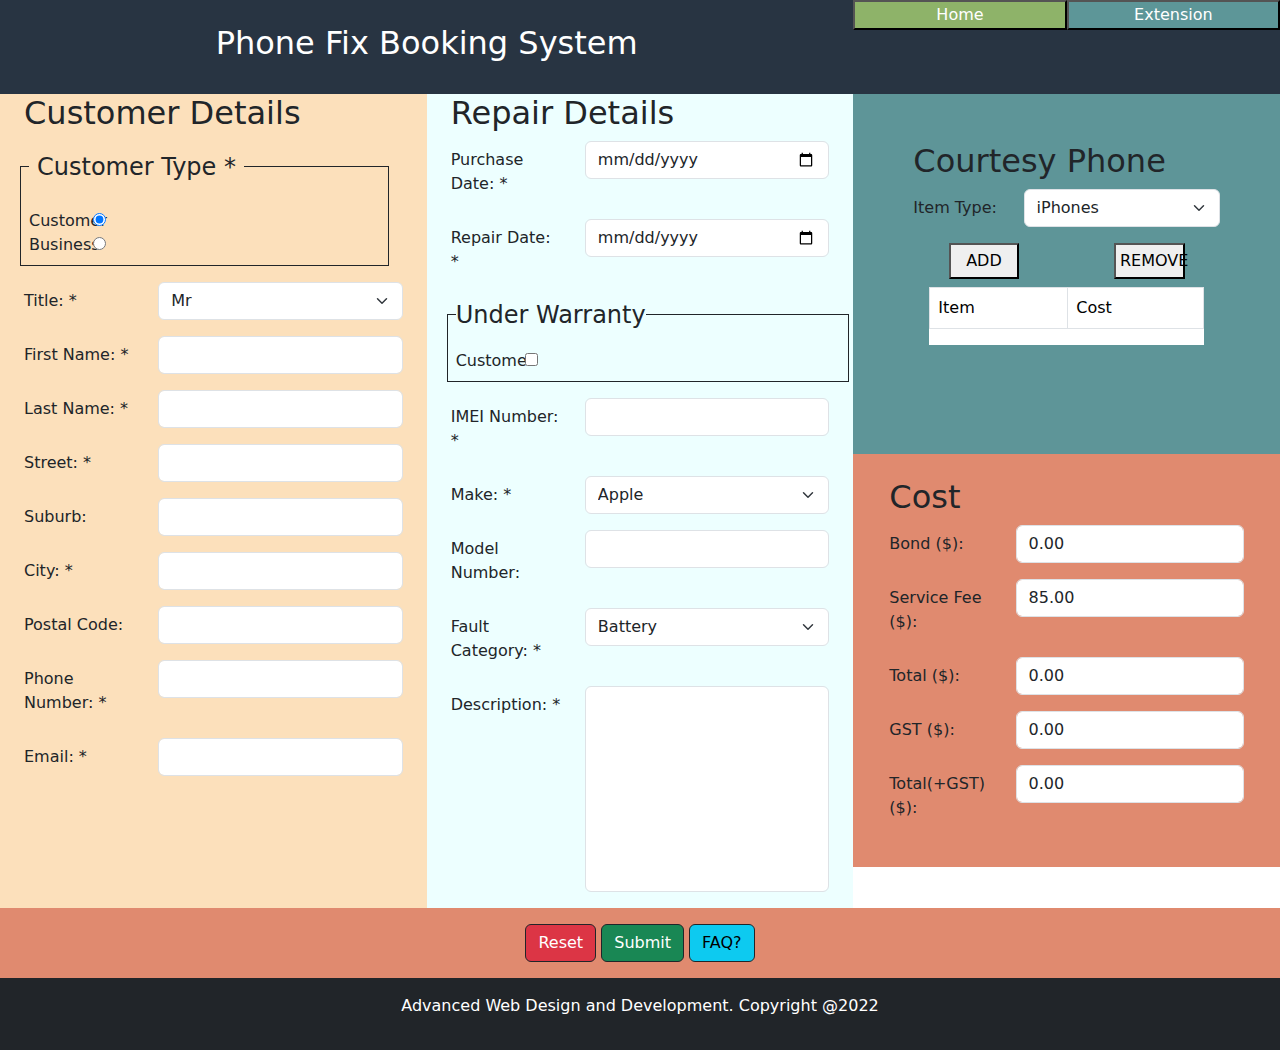
==== index.html @ 3b9dc5ad "Update index.html" ====
<!DOCTYPE html>
<html>
<!------------------------------HEAD------------------------------------------------>
<head>
	<meta charset="UTF-8">
	<meta name="viewport" content="width=device-width, initial-scale=1.0">
	<title>Phone Booking</title>
	<!--Embed bootstrap 5 CSS-->
	<link href="https://cdn.jsdelivr.net/npm/bootstrap@5.0.0/dist/css/bootstrap.min.css" rel="stylesheet" >
	<!--Link to our own CSS style file-->
	<link rel="stylesheet" href="css/style.css" type="text/css">
	<link rel="icon" type="image/x-icon" href ="images/icon.ico">
</head>

<body class="d-flex flex-column min-vh-100">

	<header class="text-white bg-dark">
		<div class="container-fluid text-center">
			<div class="row">

				<!--Header Title-->
				<div class="col-12 col-lg-8 p-4" style="background-color:#283442;">
					<h2>Phone Fix Booking System</h2>
				</div>

				<!--Nav Buttons-->
				<nav class="col-12 col-md-12 col-lg-4 " style="background-color:#283442;">
					<div class="row">
					<button class="text-white col-12 col-md-12 col-lg-6" style="background-color: #8eb369">Home</button>
					<button class="text-white col-12 col-md-12 col-lg-6" style="background-color: #5d9698">Extension</button>
					</div>
				</nav>
			</div>
		</div>
	</header>

	<main>
		<form>
			<div class="container-fluid">
				<div class="row">
					<!--Customer detail-->
					<div class="col-12 col-md-12 col-lg-4" style="min-height: 80vh; background-color: #fce0bb">
						<section style="min-height:80vh;">
							<div class="container-fluid">
								<h2>Customer Details</h2>
								
								<!--row mb-3 border border-dark-->

								<!--Radio-->
								<div class="row mb-3">
									<fieldset class="border border-dark p-2 ms-2 me-4 col-lg-11">
										<legend class="float-none w-auto p-2">Customer Type *</legend>
										<div>
											<label class="col-4 col-md-2 col-lg-2">Customer</label>
											<input type="radio" id="customerType" name="customer-type" value="customer" checked>	
										</div>

										<div>
											<label class="col-4 col-md-2 col-lg-2" for="gridRadios2">Business</label>
											<input type="radio" id="businessType" name="customer-type" value="business">	
										</div>	
									</fieldset>
								</div>

							

								
								<!--DropDown-->
								<div class="row mb-3">
									<label for="title" class="col-sm-4 col-form-label">Title: *</label>
									<div class="col-sm-8">
										<select class="form-select" id="title" name="title">
											<option value="Mr">Mr</option>
											<option value="Mrs">Mrs</option>
											<option value="Ms">Ms</option>
											<option value="Miss">Miss</option>
											<option value="Dr">Dr</option>
										</select>
									</div>
								</div>
								
								<!--Text input-->
								<div class="row mb-3">
									<label for="fName" class="col-sm-4 col-form-label">First Name: *</label>
									<div class="col-sm-8">
										<input type="text" class="form-control" id="fName" name="fName" required>
									</div>
								</div>

								<div class="row mb-3">
									<label for="lName" class="col-sm-4 col-form-label">Last Name: *</label>
									<div class="col-sm-8">
										<input type="text" class="form-control" id="lName" name="lName" required>
									</div>
								</div>

								<div class="row mb-3">
									<label for="street" class="col-sm-4 col-form-label">Street: *</label>
									<div class="col-sm-8">
										<input type="text" class="form-control" id="street" name="street" required>
									</div>
								</div>

								<div class="row mb-3">
									<label for="suburb" class="col-sm-4 col-form-label">Suburb:</label>
									<div class="col-sm-8">
										<input type="text" class="form-control" id="suburb" name="suburb">
									</div>
								</div>

								<div class="row mb-3">
									<label for="city" class="col-sm-4 col-form-label">City: *</label>
									<div class="col-sm-8">
										<input type="text" class="form-control" id="city" name="city" required>
									</div>
								</div>

								<div class="row mb-3">
									<label for="postalCode" class="col-sm-4 col-form-label">Postal Code:</label>
									<div class="col-sm-8">
										<input type="text" class="form-control" id="postalCode" name="postalCode">
									</div>
								</div>

								<div class="row mb-3">
									<label for="phoneNumber" class="col-sm-4 col-form-label">Phone Number: *</label>
									<div class="col-sm-8">
										<input type="text" class="form-control" id="phoneNumber" name="phoneNumber" required>
									</div>
								</div>

								<div class="row mb-3">
									<label for="email" class="col-sm-4 col-form-label">Email: *</label>
									<div class="col-sm-8">
										<input type="text" class="form-control" id="email" name="email" required>
									</div>
								</div>

							</div>
						</section>
					</div>
					
					
					<div class="col-12 col-md-12 col-lg-4" style="min-height: 80vh; background-color: #edffff">
						<!--Repair detail-->
						<section>
							<div class="container-fluid">
								<h2>Repair Details</h2>
								<div class="row mb-3">
									<label for="purchaseDate" class="col-sm-4 col-form-label">Purchase Date: * </label>
									<div class="col-sm-8">
									<input type="date" class="form-control" id="purchaseDate" >
									</div>
								</div>

								<div class="row mb-3">
									<label for="repairDate" class="col-sm-4 col-form-label">Repair Date: * </label>
									<div class="col-sm-8">
									<input type="date" class="form-control" id="repairDate">
									</div>
								</div>


								<!--Under Warranty CheckBox-->
								<div class="row mb-3">
									<fieldset class="border border-dark p-2 ms-2 me-4 col-lg-12">
										<legend class="col-11 float-none w-auto">Under Warranty</legend>									
										<div>
											<label class="col-4 col-md-12 col-lg-2">Customer</label>
											<input type="checkbox" id="warranty">						
										</div>
									</fieldset>				
								</div>
								
								<div class="row mb-3">
									<label for="IMEI_Number" class="col-sm-4 col-form-label">IMEI Number: * </label>
									<div class="col-sm-8">
										<input type="text" class="form-control" id="IMEI_Number" required minlength="3">
									</div>
								</div>

								<!--DropDown for make-->
								<div class="row mb-3">
									<label for="make" class="col-sm-4 col-form-label">Make: *</label>
									<div class="col-sm-8">
										<select class="form-select" id="make" name="make">
											<option value="Apple">Apple</option>
											<option value="LG">LG</option>
											<option value="Motorola">Motorola</option>
											<option value="Nokia">Nokia</option>
											<option value="Samsung">Samsung</option>
											<option value="Sony">Sony</option>
											<option value="Other">Other</option>
										</select>
									</div>
								</div>

								<div class="row mb-3">
									<label for="modelNumber" class="col-sm-4 col-form-label">Model Number:</label>
									<div class="col-sm-8">
										<input type="text" class="form-control" id="modelNumber">
									</div>
								</div>

								<!--DropDown for fault category-->
								<div class="row mb-3">
									<label for="faultCategory" class="col-sm-4 col-form-label">Fault Category: *</label>
									<div class="col-sm-8">
										<select class="form-select" id="faultCategory" name="faultCategory">
											<option value="Battery">Battery</option>
											<option value="Charging">Charging</option>
											<option value="Screen">Screen</option>
											<option value="SD-storage">SD-storage</option>
											<option value="Software">Software</option>
											<option value="Other">Other</option>
										</select>
									</div>
								</div>


								<div class="row mb-3">
									<label for="description" class="col-sm-4 col-form-label">Description: *</label>
									<div class="col-sm-8">
									  <textarea class="form-control" id="description" rows="8" style="resize: none"></textarea>
									</div>
								  </div>


							</div>	
						</section>
					</div>
					
					<div class="col">
						<div class="row p-5" style="min-height: 40vh; background-color: #5e9598">
							<!--Courtesy detail-->
							<section>
								<h2>Courtesy Phone</h2>

								<div class="row mb-3">
									<label for="itemType" class="col-sm-4 col-form-label">Item Type: </label>
									<div class="col-sm-8">
										<select class="form-select" id="itemList">
											<option value="iPhone" selected>iPhones</option>
											<option value="otherPhone">Other Phones</option>
											<option value="charger">Chargers</option>
										</select>
									</div>
								</div>

								<!--Two buttons: Add, Remove-->
								<div class="row mt-2">
									<div class="col-6 text-center">
										<button class="btn-border btn-warning p-1 w-50" id="addBtn">ADD</button>
									</div>
									<div class="col-6 text-center">
										<button class="btn-border btn-danger p-1 w-50"  id="removeBtn">REMOVE</button>
									</div>					
								</div>

								<!--Table of added Courtesy items-->
								<div class="row mt-2 ms-3 me-3 bg-white">
									<table class="table table-bordered" id="borrowItems">
										<tr>
											<td>Item</td>
											<td>Cost</td>
										</tr>																			  
									</table>						
								</div>	

							</section>
						</div>
						
						<div class="row p-4" style="min-height: 40vh; background-color: #e08a6f">
						<!--Cost detail-->
						<section>
							<h2>Cost</h2>

							<div class="row mb-3">
								<label for="bond" class="col-sm-4 col-form-label">Bond ($):  </label>
								<div class="col-sm-8">
								<input type="text" class="form-control" id="bond" value="0.00" readonly>
								</div>
							</div>

							<div class="row mb-3">
								<label for="serviceFee" class="col-sm-4 col-form-label">Service Fee ($):  </label>
								<div class="col-sm-8">
								<input type="text" class="form-control" id="serviceFee" value="85.00" readonly>
								</div>
							</div>

							<div class="row mb-3">
								<label for="total" class="col-sm-4 col-form-label">Total ($):  </label>
								<div class="col-sm-8">
								<input type="text" class="form-control" id="total" value="0.00" readonly>
								</div>
							</div>

							<div class="row mb-3">
								<label for="GST" class="col-sm-4 col-form-label">GST ($):  </label>
								<div class="col-sm-8">
								<input type="text" class="form-control" id="GST" value="0.00" readonly>
								</div>
							</div>

							<div class="row mb-3">
								<label for="total+GST" class="col-sm-4 col-form-label">Total(+GST) ($):  </label>
								<div class="col-sm-8">
								<input type="text" class="form-control" id="total+GST" value="0.00" readonly>
								</div>
							</div>


						</section>
						</div>
					</div>
					
					<div class="col-12 p-3 text-center" style=" background-color: #e08a6f">
						<!--Buttons-->
						<section>
							<button type="reset" class="col border border-dark btn btn-danger">Reset</button>
							<button type="submit" class="col border border-dark btn btn-success">Submit</button>
							<button class="col border border-dark btn btn-info">FAQ?</button>
						</section>
					</div>
				</div>
			</div>
		</form>
	</main>


	<footer class="mt-auto text-white bg-dark text-center p-3">
		<p>Advanced Web Design and Development. Copyright @2022</p>
	</footer>
	
	<!--Embed Bootstrap-->
	<script src="https://cdn.jsdelivr.net/npm/bootstrap@5.2.0/dist/js/bootstrap.bundle.min.js" integrity="sha384-A3rJD856KowSb7dwlZdYEkO39Gagi7vIsF0jrRAoQmDKKtQBHUuLZ9AsSv4jD4Xa" crossorigin="anonymous"></script>	
	
	<!--Embed JQUERY library-->
	<script src="https://code.jquery.com/jquery-3.6.1.min.js"></script>	

	<!--Embed JS-->
	<script src="js/javascript.js"></script>		
</body>
</html>
---- css/style.css ----

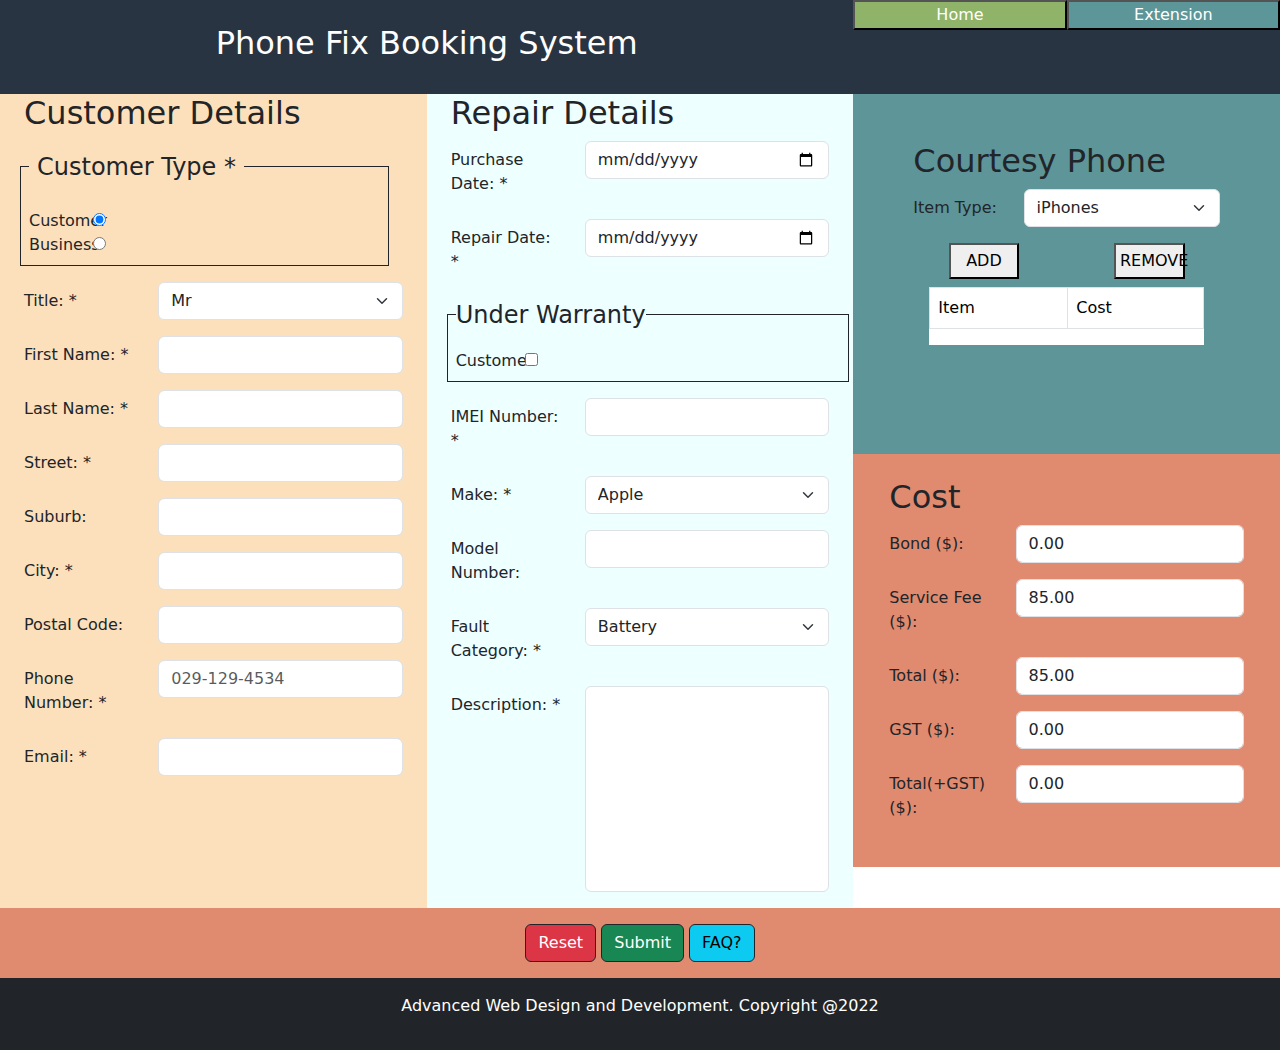
==== commit 65f0d959: "work" ====
--- a/index.html
+++ b/index.html
@@ -26,8 +26,8 @@
 				<!--Nav Buttons-->
 				<nav class="col-12 col-md-12 col-lg-4 " style="background-color:#283442;">
 					<div class="row">
-					<button class="text-white col-12 col-md-12 col-lg-6" style="background-color: #8eb369">Home</button>
-					<button class="text-white col-12 col-md-12 col-lg-6" style="background-color: #5d9698">Extension</button>
+						<button class="text-white col-12 col-md-12 col-lg-6" onclick="window.location.href='index.html';" style="background-color: #8eb369">Home</button>
+						<button class="text-white col-12 col-md-12 col-lg-6" onclick="window.location.href='advanced.html';" style="background-color: #5d9698">Extension</button>
 					</div>
 				</nav>
 			</div>
@@ -118,21 +118,21 @@
 								<div class="row mb-3">
 									<label for="postalCode" class="col-sm-4 col-form-label">Postal Code:</label>
 									<div class="col-sm-8">
-										<input type="text" class="form-control" id="postalCode" name="postalCode">
+										<input type="number" min="999" max="9999" class="form-control" id="postalCode" name="postalCode">
 									</div>
 								</div>
 
 								<div class="row mb-3">
 									<label for="phoneNumber" class="col-sm-4 col-form-label">Phone Number: *</label>
 									<div class="col-sm-8">
-										<input type="text" class="form-control" id="phoneNumber" name="phoneNumber" required>
+										<input type="tel" class="form-control" id="phoneNumber" placeholder="029-129-4534" name="phoneNumber" pattern="[0-9]{3}-[0-9]{3}-[0-9]{4}" required>
 									</div>
 								</div>
 
 								<div class="row mb-3">
 									<label for="email" class="col-sm-4 col-form-label">Email: *</label>
 									<div class="col-sm-8">
-										<input type="text" class="form-control" id="email" name="email" required>
+										<input type="email" class="form-control" id="email" name="email" required>
 									</div>
 								</div>
 
@@ -175,7 +175,7 @@
 								<div class="row mb-3">
 									<label for="IMEI_Number" class="col-sm-4 col-form-label">IMEI Number: * </label>
 									<div class="col-sm-8">
-										<input type="text" class="form-control" id="IMEI_Number" required minlength="3">
+										<input type="number" min="99999999999999" max="999999999999999" class="form-control" id="IMEI_Number" required minlength="3">
 									</div>
 								</div>
 
@@ -320,7 +320,7 @@
 						<section>
 							<button type="reset" class="col border border-dark btn btn-danger">Reset</button>
 							<button type="submit" class="col border border-dark btn btn-success">Submit</button>
-							<button class="col border border-dark btn btn-info">FAQ?</button>
+							<button class="col border border-dark btn btn-info" onclick="window.location.href='faq.html';">FAQ?</button>
 						</section>
 					</div>
 				</div>
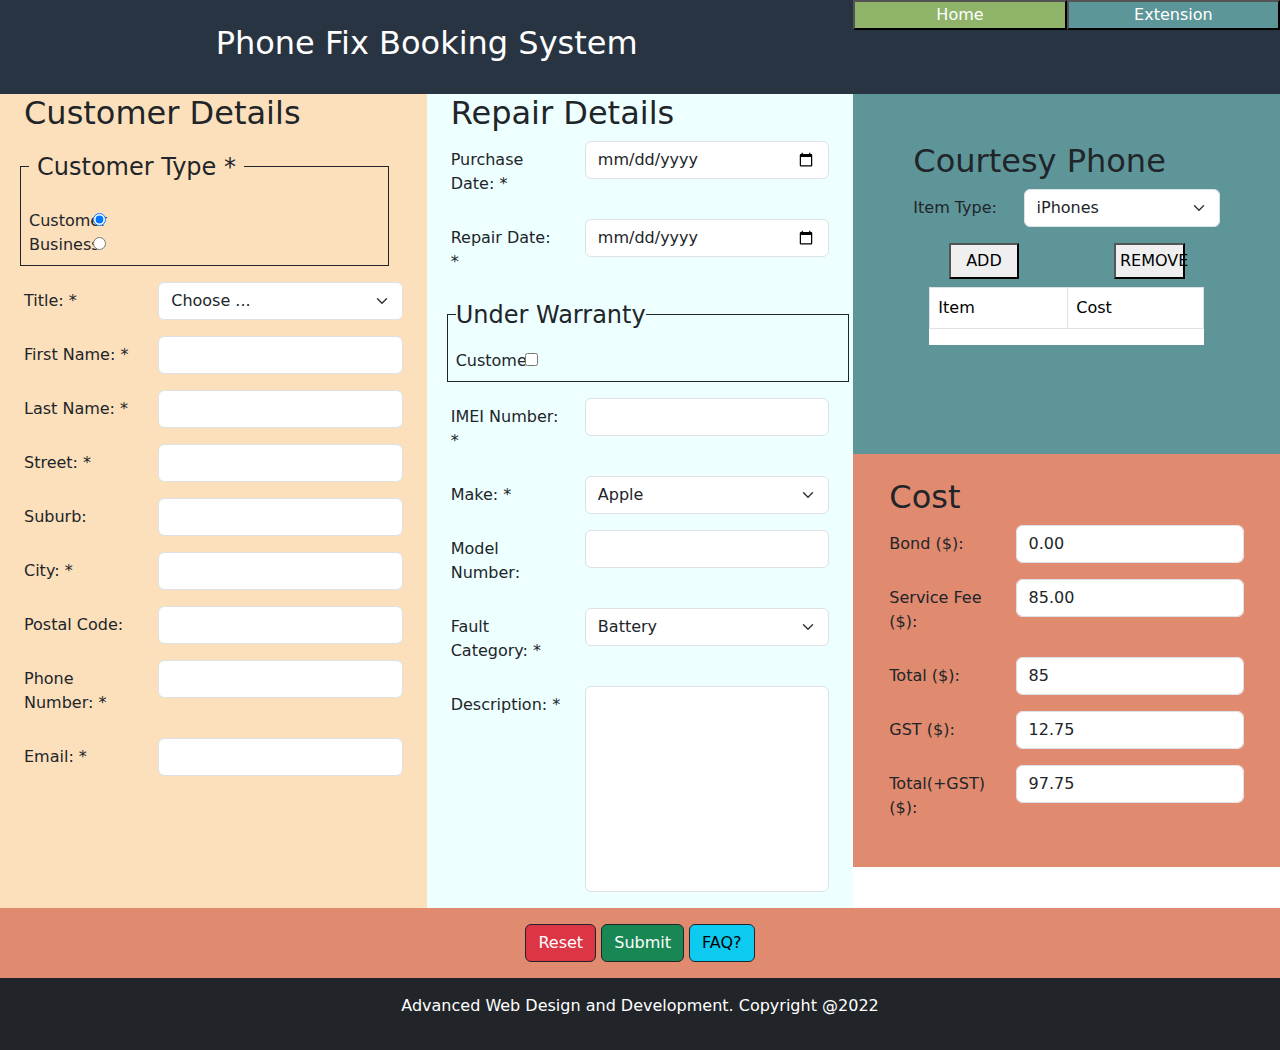
==== commit 474226c3: "work" ====
--- a/index.html
+++ b/index.html
@@ -1,345 +1,331 @@
 <!DOCTYPE html>
 <html>
-<!------------------------------HEAD------------------------------------------------>
-<head>
-	<meta charset="UTF-8">
-	<meta name="viewport" content="width=device-width, initial-scale=1.0">
-	<title>Phone Booking</title>
-	<!--Embed bootstrap 5 CSS-->
-	<link href="https://cdn.jsdelivr.net/npm/bootstrap@5.0.0/dist/css/bootstrap.min.css" rel="stylesheet" >
-	<!--Link to our own CSS style file-->
-	<link rel="stylesheet" href="css/style.css" type="text/css">
-	<link rel="icon" type="image/x-icon" href ="images/icon.ico">
-</head>
-
-<body class="d-flex flex-column min-vh-100">
-
-	<header class="text-white bg-dark">
-		<div class="container-fluid text-center">
-			<div class="row">
-
-				<!--Header Title-->
-				<div class="col-12 col-lg-8 p-4" style="background-color:#283442;">
-					<h2>Phone Fix Booking System</h2>
-				</div>
-
-				<!--Nav Buttons-->
-				<nav class="col-12 col-md-12 col-lg-4 " style="background-color:#283442;">
-					<div class="row">
-						<button class="text-white col-12 col-md-12 col-lg-6" onclick="window.location.href='index.html';" style="background-color: #8eb369">Home</button>
-						<button class="text-white col-12 col-md-12 col-lg-6" onclick="window.location.href='advanced.html';" style="background-color: #5d9698">Extension</button>
-					</div>
-				</nav>
-			</div>
-		</div>
-	</header>
-
-	<main>
-		<form>
-			<div class="container-fluid">
-				<div class="row">
-					<!--Customer detail-->
-					<div class="col-12 col-md-12 col-lg-4" style="min-height: 80vh; background-color: #fce0bb">
-						<section style="min-height:80vh;">
-							<div class="container-fluid">
-								<h2>Customer Details</h2>
-								
-								<!--row mb-3 border border-dark-->
-
-								<!--Radio-->
-								<div class="row mb-3">
-									<fieldset class="border border-dark p-2 ms-2 me-4 col-lg-11">
-										<legend class="float-none w-auto p-2">Customer Type *</legend>
-										<div>
-											<label class="col-4 col-md-2 col-lg-2">Customer</label>
-											<input type="radio" id="customerType" name="customer-type" value="customer" checked>	
-										</div>
-
-										<div>
-											<label class="col-4 col-md-2 col-lg-2" for="gridRadios2">Business</label>
-											<input type="radio" id="businessType" name="customer-type" value="business">	
-										</div>	
-									</fieldset>
-								</div>
-
-							
-
-								
-								<!--DropDown-->
-								<div class="row mb-3">
-									<label for="title" class="col-sm-4 col-form-label">Title: *</label>
-									<div class="col-sm-8">
-										<select class="form-select" id="title" name="title">
-											<option value="Mr">Mr</option>
-											<option value="Mrs">Mrs</option>
-											<option value="Ms">Ms</option>
-											<option value="Miss">Miss</option>
-											<option value="Dr">Dr</option>
-										</select>
-									</div>
-								</div>
-								
-								<!--Text input-->
-								<div class="row mb-3">
-									<label for="fName" class="col-sm-4 col-form-label">First Name: *</label>
-									<div class="col-sm-8">
-										<input type="text" class="form-control" id="fName" name="fName" required>
-									</div>
-								</div>
-
-								<div class="row mb-3">
-									<label for="lName" class="col-sm-4 col-form-label">Last Name: *</label>
-									<div class="col-sm-8">
-										<input type="text" class="form-control" id="lName" name="lName" required>
-									</div>
-								</div>
-
-								<div class="row mb-3">
-									<label for="street" class="col-sm-4 col-form-label">Street: *</label>
-									<div class="col-sm-8">
-										<input type="text" class="form-control" id="street" name="street" required>
-									</div>
-								</div>
-
-								<div class="row mb-3">
-									<label for="suburb" class="col-sm-4 col-form-label">Suburb:</label>
-									<div class="col-sm-8">
-										<input type="text" class="form-control" id="suburb" name="suburb">
-									</div>
-								</div>
-
-								<div class="row mb-3">
-									<label for="city" class="col-sm-4 col-form-label">City: *</label>
-									<div class="col-sm-8">
-										<input type="text" class="form-control" id="city" name="city" required>
-									</div>
-								</div>
-
-								<div class="row mb-3">
-									<label for="postalCode" class="col-sm-4 col-form-label">Postal Code:</label>
-									<div class="col-sm-8">
-										<input type="number" min="999" max="9999" class="form-control" id="postalCode" name="postalCode">
-									</div>
-								</div>
-
-								<div class="row mb-3">
-									<label for="phoneNumber" class="col-sm-4 col-form-label">Phone Number: *</label>
-									<div class="col-sm-8">
-										<input type="tel" class="form-control" id="phoneNumber" placeholder="029-129-4534" name="phoneNumber" pattern="[0-9]{3}-[0-9]{3}-[0-9]{4}" required>
-									</div>
-								</div>
-
-								<div class="row mb-3">
-									<label for="email" class="col-sm-4 col-form-label">Email: *</label>
-									<div class="col-sm-8">
-										<input type="email" class="form-control" id="email" name="email" required>
-									</div>
-								</div>
-
-							</div>
-						</section>
-					</div>
-					
-					
-					<div class="col-12 col-md-12 col-lg-4" style="min-height: 80vh; background-color: #edffff">
-						<!--Repair detail-->
-						<section>
-							<div class="container-fluid">
-								<h2>Repair Details</h2>
-								<div class="row mb-3">
-									<label for="purchaseDate" class="col-sm-4 col-form-label">Purchase Date: * </label>
-									<div class="col-sm-8">
-									<input type="date" class="form-control" id="purchaseDate" >
-									</div>
-								</div>
-
-								<div class="row mb-3">
-									<label for="repairDate" class="col-sm-4 col-form-label">Repair Date: * </label>
-									<div class="col-sm-8">
-									<input type="date" class="form-control" id="repairDate">
-									</div>
-								</div>
-
-
-								<!--Under Warranty CheckBox-->
-								<div class="row mb-3">
-									<fieldset class="border border-dark p-2 ms-2 me-4 col-lg-12">
-										<legend class="col-11 float-none w-auto">Under Warranty</legend>									
-										<div>
-											<label class="col-4 col-md-12 col-lg-2">Customer</label>
-											<input type="checkbox" id="warranty">						
-										</div>
-									</fieldset>				
-								</div>
-								
-								<div class="row mb-3">
-									<label for="IMEI_Number" class="col-sm-4 col-form-label">IMEI Number: * </label>
-									<div class="col-sm-8">
-										<input type="number" min="99999999999999" max="999999999999999" class="form-control" id="IMEI_Number" required minlength="3">
-									</div>
-								</div>
-
-								<!--DropDown for make-->
-								<div class="row mb-3">
-									<label for="make" class="col-sm-4 col-form-label">Make: *</label>
-									<div class="col-sm-8">
-										<select class="form-select" id="make" name="make">
-											<option value="Apple">Apple</option>
-											<option value="LG">LG</option>
-											<option value="Motorola">Motorola</option>
-											<option value="Nokia">Nokia</option>
-											<option value="Samsung">Samsung</option>
-											<option value="Sony">Sony</option>
-											<option value="Other">Other</option>
-										</select>
-									</div>
-								</div>
-
-								<div class="row mb-3">
-									<label for="modelNumber" class="col-sm-4 col-form-label">Model Number:</label>
-									<div class="col-sm-8">
-										<input type="text" class="form-control" id="modelNumber">
-									</div>
-								</div>
-
-								<!--DropDown for fault category-->
-								<div class="row mb-3">
-									<label for="faultCategory" class="col-sm-4 col-form-label">Fault Category: *</label>
-									<div class="col-sm-8">
-										<select class="form-select" id="faultCategory" name="faultCategory">
-											<option value="Battery">Battery</option>
-											<option value="Charging">Charging</option>
-											<option value="Screen">Screen</option>
-											<option value="SD-storage">SD-storage</option>
-											<option value="Software">Software</option>
-											<option value="Other">Other</option>
-										</select>
-									</div>
-								</div>
-
-
-								<div class="row mb-3">
-									<label for="description" class="col-sm-4 col-form-label">Description: *</label>
-									<div class="col-sm-8">
-									  <textarea class="form-control" id="description" rows="8" style="resize: none"></textarea>
-									</div>
-								  </div>
-
-
-							</div>	
-						</section>
-					</div>
-					
-					<div class="col">
-						<div class="row p-5" style="min-height: 40vh; background-color: #5e9598">
-							<!--Courtesy detail-->
-							<section>
-								<h2>Courtesy Phone</h2>
-
-								<div class="row mb-3">
-									<label for="itemType" class="col-sm-4 col-form-label">Item Type: </label>
-									<div class="col-sm-8">
-										<select class="form-select" id="itemList">
-											<option value="iPhone" selected>iPhones</option>
-											<option value="otherPhone">Other Phones</option>
-											<option value="charger">Chargers</option>
-										</select>
-									</div>
-								</div>
-
-								<!--Two buttons: Add, Remove-->
-								<div class="row mt-2">
-									<div class="col-6 text-center">
-										<button class="btn-border btn-warning p-1 w-50" id="addBtn">ADD</button>
-									</div>
-									<div class="col-6 text-center">
-										<button class="btn-border btn-danger p-1 w-50"  id="removeBtn">REMOVE</button>
-									</div>					
-								</div>
-
-								<!--Table of added Courtesy items-->
-								<div class="row mt-2 ms-3 me-3 bg-white">
-									<table class="table table-bordered" id="borrowItems">
-										<tr>
-											<td>Item</td>
-											<td>Cost</td>
-										</tr>																			  
-									</table>						
-								</div>	
-
-							</section>
-						</div>
-						
-						<div class="row p-4" style="min-height: 40vh; background-color: #e08a6f">
-						<!--Cost detail-->
-						<section>
-							<h2>Cost</h2>
-
-							<div class="row mb-3">
-								<label for="bond" class="col-sm-4 col-form-label">Bond ($):  </label>
-								<div class="col-sm-8">
-								<input type="text" class="form-control" id="bond" value="0.00" readonly>
-								</div>
-							</div>
-
-							<div class="row mb-3">
-								<label for="serviceFee" class="col-sm-4 col-form-label">Service Fee ($):  </label>
-								<div class="col-sm-8">
-								<input type="text" class="form-control" id="serviceFee" value="85.00" readonly>
-								</div>
-							</div>
-
-							<div class="row mb-3">
-								<label for="total" class="col-sm-4 col-form-label">Total ($):  </label>
-								<div class="col-sm-8">
-								<input type="text" class="form-control" id="total" value="0.00" readonly>
-								</div>
-							</div>
-
-							<div class="row mb-3">
-								<label for="GST" class="col-sm-4 col-form-label">GST ($):  </label>
-								<div class="col-sm-8">
-								<input type="text" class="form-control" id="GST" value="0.00" readonly>
-								</div>
-							</div>
-
-							<div class="row mb-3">
-								<label for="total+GST" class="col-sm-4 col-form-label">Total(+GST) ($):  </label>
-								<div class="col-sm-8">
-								<input type="text" class="form-control" id="total+GST" value="0.00" readonly>
-								</div>
-							</div>
-
-
-						</section>
-						</div>
-					</div>
-					
-					<div class="col-12 p-3 text-center" style=" background-color: #e08a6f">
-						<!--Buttons-->
-						<section>
-							<button type="reset" class="col border border-dark btn btn-danger">Reset</button>
-							<button type="submit" class="col border border-dark btn btn-success">Submit</button>
-							<button class="col border border-dark btn btn-info" onclick="window.location.href='faq.html';">FAQ?</button>
-						</section>
-					</div>
-				</div>
-			</div>
-		</form>
-	</main>
-
-
-	<footer class="mt-auto text-white bg-dark text-center p-3">
-		<p>Advanced Web Design and Development. Copyright @2022</p>
-	</footer>
-	
-	<!--Embed Bootstrap-->
-	<script src="https://cdn.jsdelivr.net/npm/bootstrap@5.2.0/dist/js/bootstrap.bundle.min.js" integrity="sha384-A3rJD856KowSb7dwlZdYEkO39Gagi7vIsF0jrRAoQmDKKtQBHUuLZ9AsSv4jD4Xa" crossorigin="anonymous"></script>	
-	
-	<!--Embed JQUERY library-->
-	<script src="https://code.jquery.com/jquery-3.6.1.min.js"></script>	
-
-	<!--Embed JS-->
-	<script src="js/javascript.js"></script>		
-</body>
-</html>+    <!------------------------------HEAD------------------------------------------------>
+    <head>
+        <meta charset="UTF-8" />
+        <meta name="viewport" content="width=device-width, initial-scale=1.0" />
+        <title>Phone Booking</title>
+        <!--Embed bootstrap 5 CSS-->
+        <link href="https://cdn.jsdelivr.net/npm/bootstrap@5.0.0/dist/css/bootstrap.min.css" rel="stylesheet" />
+        <!--Link to our own CSS style file-->
+        <link rel="stylesheet" href="css/style.css" type="text/css" />
+        <link rel="icon" type="image/x-icon" href="images/icon.ico" />
+    </head>
+
+    <body class="d-flex flex-column min-vh-100">
+        <header class="text-white bg-dark">
+            <div class="container-fluid text-center">
+                <div class="row">
+                    <!--Header Title-->
+                    <div class="col-12 col-lg-8 p-4" style="background-color: #283442;">
+                        <h2>Phone Fix Booking System</h2>
+                    </div>
+
+                    <!--Nav Buttons-->
+                    <nav class="col-12 col-md-12 col-lg-4" style="background-color: #283442;">
+                        <div class="row">
+                            <button class="text-white col-12 col-md-12 col-lg-6" onclick="window.location.href='index.html';" style="background-color: #8eb369;">Home</button>
+                            <button class="text-white col-12 col-md-12 col-lg-6" onclick="window.location.href='advanced.html';" style="background-color: #5d9698;">Extension</button>
+                        </div>
+                    </nav>
+                </div>
+            </div>
+        </header>
+
+        <main>
+            <form>
+                <div class="container-fluid">
+                    <div class="row">
+                        <!--Customer detail-->
+                        <div class="col-12 col-md-12 col-lg-4" style="min-height: 80vh; background-color: #fce0bb;">
+                            <section style="min-height: 80vh;">
+                                <div class="container-fluid">
+                                    <h2>Customer Details</h2>
+
+                                    <!--row mb-3 border border-dark-->
+
+                                    <!--Radio-->
+                                    <div class="row mb-3">
+                                        <fieldset class="border border-dark p-2 ms-2 me-4 col-lg-11">
+                                            <legend class="float-none w-auto p-2">Customer Type *</legend>
+                                            <div>
+                                                <label class="col-4 col-md-2 col-lg-2">Customer</label>
+                                                <input type="radio" id="customerType" name="customer-type" value="customer" checked />
+                                            </div>
+
+                                            <div>
+                                                <label class="col-4 col-md-2 col-lg-2" for="gridRadios2">Business</label>
+                                                <input type="radio" id="businessType" name="customer-type" value="business" />
+                                            </div>
+                                        </fieldset>
+                                    </div>
+
+                                    <!--DropDown-->
+                                    <div class="row mb-3">
+                                        <label for="title" class="col-sm-4 col-form-label">Title: *</label>
+                                        <div class="col-sm-8">
+                                            <select class="form-select" id="title" name="title" required>
+                                                <option value="">Choose ...</option>
+                                                <option value="Mr">Mr</option>
+                                                <option value="Mrs">Mrs</option>
+                                                <option value="Ms">Ms</option>
+                                                <option value="Miss">Miss</option>
+                                                <option value="Dr">Dr</option>
+                                            </select>
+                                        </div>
+                                    </div>
+
+                                    <!--Text input-->
+                                    <div class="row mb-3">
+                                        <label for="fName" class="col-sm-4 col-form-label">First Name: *</label>
+                                        <div class="col-sm-8">
+                                            <input type="text" class="form-control" id="fName" title="Letters, Spaces, - and 2 or more" name="fName" pattern="[A-Za-z\s\-]{2,}" required />
+                                        </div>
+                                    </div>
+
+                                    <div class="row mb-3">
+                                        <label for="lName" class="col-sm-4 col-form-label">Last Name: *</label>
+                                        <div class="col-sm-8">
+                                            <input type="text" class="form-control" id="lName" title="Letters, Spaces, - and 2 or more" name="fName" name="lName" pattern="[A-Za-z\s\-]{2,}" required />
+                                        </div>
+                                    </div>
+
+                                    <div class="row mb-3">
+                                        <label for="street" class="col-sm-4 col-form-label">Street: *</label>
+                                        <div class="col-sm-8">
+                                            <input type="text" class="form-control" id="street" name="street" required />
+                                        </div>
+                                    </div>
+
+                                    <div class="row mb-3">
+                                        <label for="suburb" class="col-sm-4 col-form-label">Suburb:</label>
+                                        <div class="col-sm-8">
+                                            <input type="text" class="form-control" id="suburb" name="suburb" />
+                                        </div>
+                                    </div>
+
+                                    <div class="row mb-3">
+                                        <label for="city" class="col-sm-4 col-form-label">City: *</label>
+                                        <div class="col-sm-8">
+                                            <input type="text" class="form-control" id="city" name="city" required />
+                                        </div>
+                                    </div>
+
+                                    <div class="row mb-3">
+                                        <label for="postalCode" class="col-sm-4 col-form-label">Postal Code:</label>
+                                        <div class="col-sm-8">
+                                            <input type="number" min="999" max="9999" title="Please enter a 4 letter number" class="form-control" id="postalCode" name="postalCode" />
+                                        </div>
+                                    </div>
+
+                                    <div class="row mb-3">
+                                        <label for="phoneNumber" class="col-sm-4 col-form-label">Phone Number: *</label>
+                                        <div class="col-sm-8">
+                                            <input type="text" class="form-control" id="phoneNumber" title="Please enter only numbers, spaces, (), -, +" name="phoneNumber" pattern="([0-9\s\(\)\-\+])+" required />
+                                        </div>
+                                    </div>
+
+                                    <div class="row mb-3">
+                                        <label for="email" class="col-sm-4 col-form-label">Email: *</label>
+                                        <div class="col-sm-8">
+                                            <input type="email" class="form-control" id="email" name="email" required />
+                                        </div>
+                                    </div>
+                                </div>
+                            </section>
+                        </div>
+
+                        <div class="col-12 col-md-12 col-lg-4" style="min-height: 80vh; background-color: #edffff;">
+                            <!--Repair detail-->
+                            <section>
+                                <div class="container-fluid">
+                                    <h2>Repair Details</h2>
+                                    <div class="row mb-3">
+                                        <label for="purchaseDate" class="col-sm-4 col-form-label">Purchase Date: * </label>
+                                        <div class="col-sm-8">
+                                            <input type="date" class="form-control" id="purchaseDate" required />
+                                        </div>
+                                    </div>
+
+                                    <div class="row mb-3">
+                                        <label for="repairDate" class="col-sm-4 col-form-label">Repair Date: * </label>
+                                        <div class="col-sm-8">
+                                            <input type="date" class="form-control" id="repairDate" required />
+                                        </div>
+                                    </div>
+
+                                    <!--Under Warranty CheckBox-->
+                                    <div class="row mb-3">
+                                        <fieldset class="border border-dark p-2 ms-2 me-4 col-lg-12">
+                                            <legend class="col-11 float-none w-auto">Under Warranty</legend>
+                                            <div>
+                                                <label class="col-4 col-md-12 col-lg-2">Customer</label>
+                                                <input type="checkbox" id="warranty" />
+                                            </div>
+                                        </fieldset>
+                                    </div>
+
+                                    <div class="row mb-3">
+                                        <label for="IMEI_Number" class="col-sm-4 col-form-label">IMEI Number: * </label>
+                                        <div class="col-sm-8">
+                                            <input type="number" min="99999999999999" max="999999999999999" title="Must be 15 numbers long" class="form-control" id="IMEI_Number" required minlength="3" />
+                                        </div>
+                                    </div>
+
+                                    <!--DropDown for make-->
+                                    <div class="row mb-3">
+                                        <label for="make" class="col-sm-4 col-form-label">Make: *</label>
+                                        <div class="col-sm-8">
+                                            <select class="form-select" id="make" name="make">
+                                                <option value="Apple">Apple</option>
+                                                <option value="LG">LG</option>
+                                                <option value="Motorola">Motorola</option>
+                                                <option value="Nokia">Nokia</option>
+                                                <option value="Samsung">Samsung</option>
+                                                <option value="Sony">Sony</option>
+                                                <option value="Other">Other</option>
+                                            </select>
+                                        </div>
+                                    </div>
+
+                                    <div class="row mb-3">
+                                        <label for="modelNumber" class="col-sm-4 col-form-label">Model Number:</label>
+                                        <div class="col-sm-8">
+                                            <input type="text" class="form-control" id="modelNumber" />
+                                        </div>
+                                    </div>
+
+                                    <!--DropDown for fault category-->
+                                    <div class="row mb-3">
+                                        <label for="faultCategory" class="col-sm-4 col-form-label">Fault Category: *</label>
+                                        <div class="col-sm-8">
+                                            <select class="form-select" id="faultCategory" name="faultCategory">
+                                                <option value="Battery">Battery</option>
+                                                <option value="Charging">Charging</option>
+                                                <option value="Screen">Screen</option>
+                                                <option value="SD-storage">SD-storage</option>
+                                                <option value="Software">Software</option>
+                                                <option value="Other">Other</option>
+                                            </select>
+                                        </div>
+                                    </div>
+
+                                    <div class="row mb-3">
+                                        <label for="description" class="col-sm-4 col-form-label">Description: *</label>
+                                        <div class="col-sm-8">
+                                            <textarea class="form-control" id="description" rows="8" style="resize: none;"></textarea>
+                                        </div>
+                                    </div>
+                                </div>
+                            </section>
+                        </div>
+
+                        <div class="col">
+                            <div class="row p-5" style="min-height: 40vh; background-color: #5e9598;">
+                                <!--Courtesy detail-->
+                                <section>
+                                    <h2>Courtesy Phone</h2>
+
+                                    <div class="row mb-3">
+                                        <label for="itemType" class="col-sm-4 col-form-label">Item Type: </label>
+                                        <div class="col-sm-8">
+                                            <select class="form-select" id="itemList">
+                                                <option value="iPhone" selected>iPhones</option>
+                                                <option value="otherPhone">Other Phones</option>
+                                                <option value="charger">Chargers</option>
+                                            </select>
+                                        </div>
+                                    </div>
+
+                                    <!--Two buttons: Add, Remove-->
+                                    <div class="row mt-2">
+                                        <div class="col-6 text-center">
+                                            <button class="btn-border btn-warning p-1 w-50" id="addBtn">ADD</button>
+                                        </div>
+                                        <div class="col-6 text-center">
+                                            <button class="btn-border btn-danger p-1 w-50" id="removeBtn">REMOVE</button>
+                                        </div>
+                                    </div>
+
+                                    <!--Table of added Courtesy items-->
+                                    <div class="row mt-2 ms-3 me-3 bg-white">
+                                        <table class="table table-bordered" id="borrowItems">
+                                            <tr>
+                                                <td>Item</td>
+                                                <td>Cost</td>
+                                            </tr>
+                                        </table>
+                                    </div>
+                                </section>
+                            </div>
+
+                            <div class="row p-4" style="min-height: 40vh; background-color: #e08a6f;">
+                                <!--Cost detail-->
+                                <section>
+                                    <h2>Cost</h2>
+
+                                    <div class="row mb-3">
+                                        <label for="bond" class="col-sm-4 col-form-label">Bond ($): </label>
+                                        <div class="col-sm-8">
+                                            <input type="text" class="form-control" id="bond" pattern="^\$\d{1,3}(,\d{3})*(\.\d+)?$" data-type="currency" value="0.00" readonly />
+                                        </div>
+                                    </div>
+
+                                    <div class="row mb-3">
+                                        <label for="serviceFee" class="col-sm-4 col-form-label">Service Fee ($): </label>
+                                        <div class="col-sm-8">
+                                            <input type="text" class="form-control" id="serviceFee" pattern="^\$\d{1,3}(,\d{3})*(\.\d+)?$" data-type="currency" value="85.00" />
+                                        </div>
+                                    </div>
+
+                                    <div class="row mb-3">
+                                        <label for="total" class="col-sm-4 col-form-label">Total ($): </label>
+                                        <div class="col-sm-8">
+                                            <input type="text" class="form-control" id="total" value="85" readonly />
+                                        </div>
+                                    </div>
+
+                                    <div class="row mb-3">
+                                        <label for="GST" class="col-sm-4 col-form-label">GST ($): </label>
+                                        <div class="col-sm-8">
+                                            <input type="text" class="form-control" id="GST" value="12.75" readonly />
+                                        </div>
+                                    </div>
+
+                                    <div class="row mb-3">
+                                        <label for="total+GST" class="col-sm-4 col-form-label">Total(+GST) ($): </label>
+                                        <div class="col-sm-8">
+                                            <input type="text" class="form-control" id="total_With_GST" value="97.75" readonly />
+                                        </div>
+                                    </div>
+                                </section>
+                            </div>
+                        </div>
+
+                        <div class="col-12 p-3 text-center" style="background-color: #e08a6f;">
+                            <!--Buttons-->
+                            <section>
+                                <button id="resetBtn" type="reset" class="col border border-dark btn btn-danger">Reset</button>
+                                <button id="submitBtn" type="submit" class="col border border-dark btn btn-success">Submit</button>
+                                <button class="col border border-dark btn btn-info" onclick="window.location.href='faq.html';">FAQ?</button>
+                            </section>
+                        </div>
+                    </div>
+                </div>
+            </form>
+        </main>
+
+        <footer class="mt-auto text-white bg-dark text-center p-3">
+            <p>Advanced Web Design and Development. Copyright @2022</p>
+        </footer>
+
+        <!--Embed Bootstrap-->
+        <script src="https://cdn.jsdelivr.net/npm/bootstrap@5.2.0/dist/js/bootstrap.bundle.min.js" integrity="sha384-A3rJD856KowSb7dwlZdYEkO39Gagi7vIsF0jrRAoQmDKKtQBHUuLZ9AsSv4jD4Xa" crossorigin="anonymous"></script>
+
+        <!--Embed JQUERY library-->
+        <script src="https://code.jquery.com/jquery-3.6.1.min.js"></script>
+
+        <!--Embed JS-->
+        <script src="js/javascript.js"></script>
+    </body>
+</html>
--- a/css/style.css
+++ b/css/style.css
@@ -1,3 +1,7 @@
-
-
-  
+#display-image {
+  width: 400px;
+  height: 225px;
+  border: 1px solid black;
+  background-position: center;
+  background-size: cover;
+}
